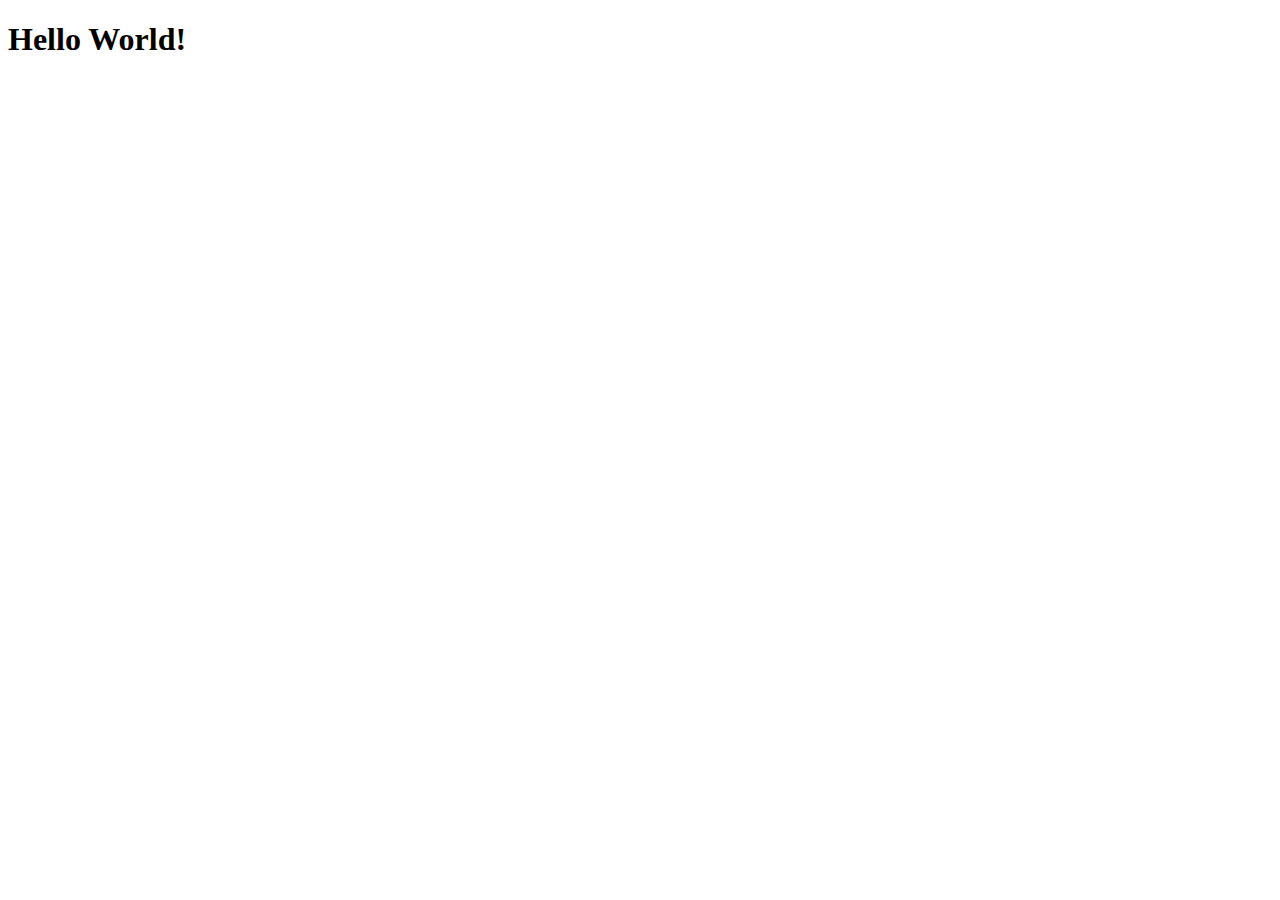
==== 03_Implementation/webapp/src/main/webapp/index.html @ f1607a89 "chore: init webapp" ====
<!DOCTYPE html>
<html lang="en">
    <head>
        <title>Start Page</title>
        <meta http-equiv="Content-Type" content="text/html; charset=UTF-8">
    </head>
    <body>
        <h1>Hello World!</h1>
    </body>
</html>
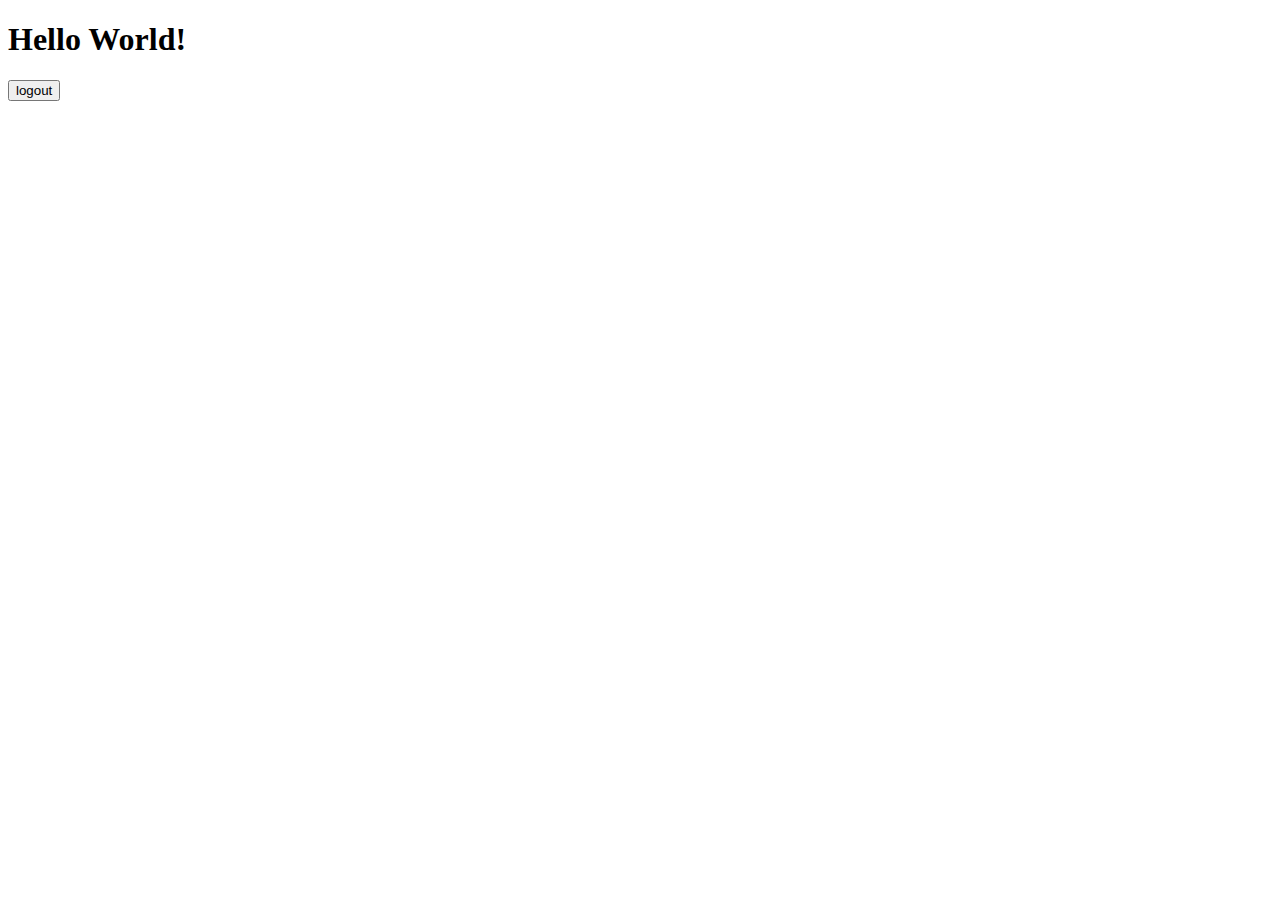
==== commit 1c725642: "Merge pull request #26 from SilverFlin/ltoledo/feat/auth" ====
--- a/03_Implementation/webapp/src/main/webapp/index.html
+++ b/03_Implementation/webapp/src/main/webapp/index.html
@@ -6,5 +6,9 @@
     </head>
     <body>
         <h1>Hello World!</h1>
+        <form action="./auth?action=logout" method="POST">
+            <button type="submit">logout</button>
+        </form>
+        
     </body>
 </html>
